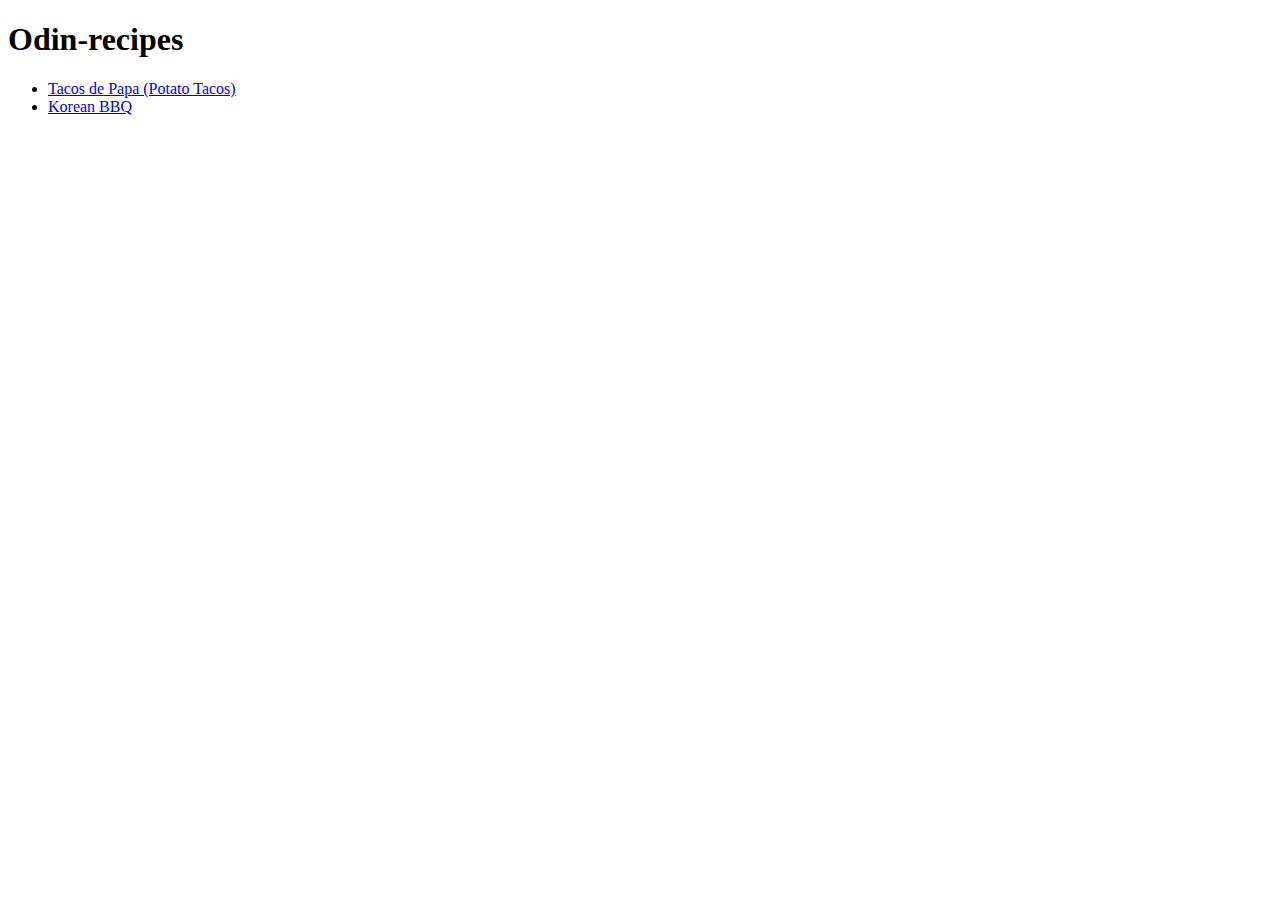
==== index.html @ 1d5dd0d3 "odin recipes" ====
<!DOCTYPE html>
<html lang="en">
<head>
    <meta charset="UTF-8">
    <meta http-equiv="X-UA-Compatible" content="IE=edge">
    <meta name="viewport" content="width=device-width, initial-scale=1.0">
    <title>Odin's First Assignment</title>
</head>
<body>
 <h1>Odin-recipes</h1>  
 <ul>
   <li>
    <a href="recipes/tacos.html">Tacos de Papa (Potato Tacos)</a>
   </li>
   <li>
    <a href="recipes/koreanbbq.html">Korean BBQ</a>
   </li>

</ul> 
 
</body>
</html>
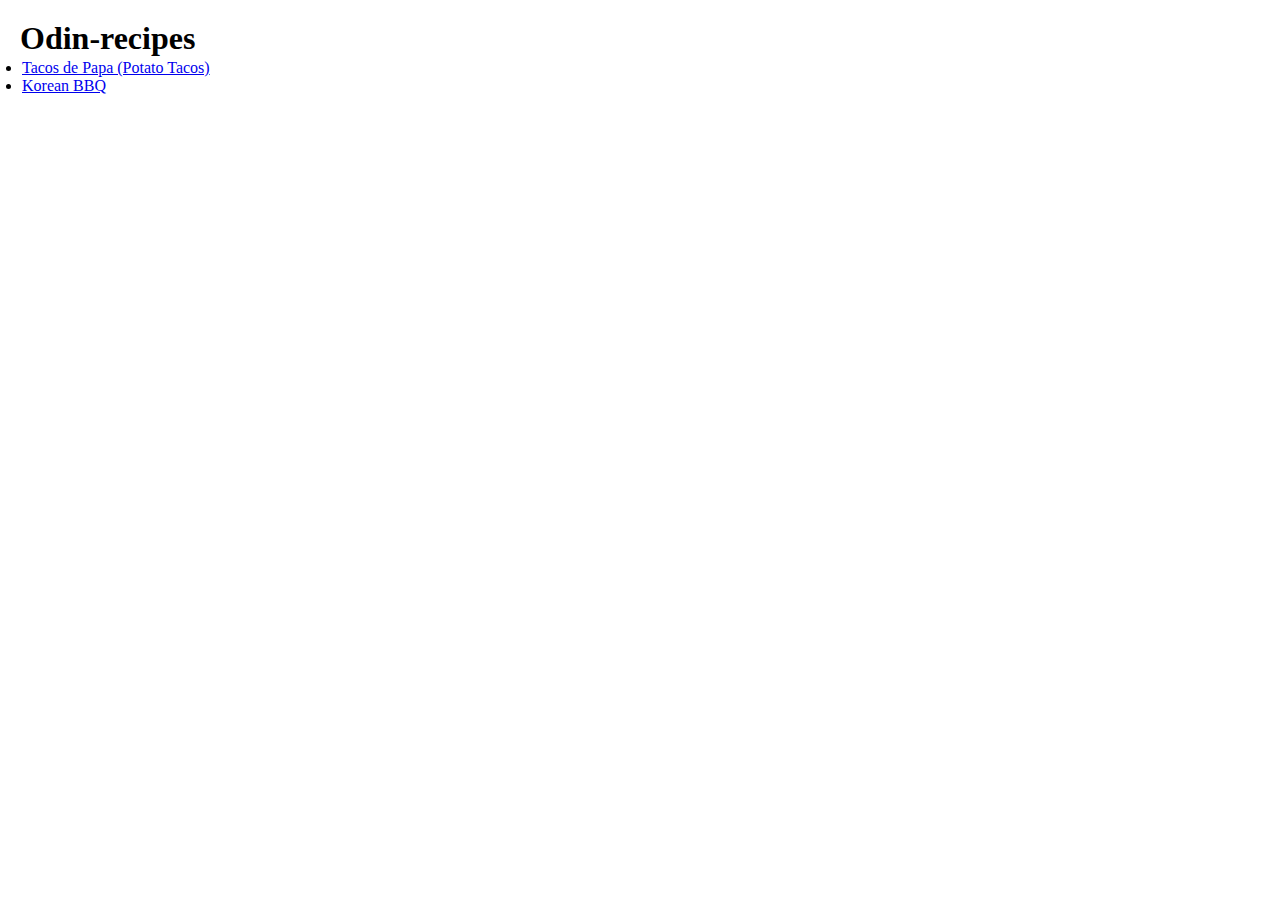
==== commit 1108675c: "final html css odin recipes" ====
--- a/index.html
+++ b/index.html
@@ -4,6 +4,7 @@
     <meta charset="UTF-8">
     <meta http-equiv="X-UA-Compatible" content="IE=edge">
     <meta name="viewport" content="width=device-width, initial-scale=1.0">
+    <link rel="stylesheet" href="/styles.css" />
     <title>Odin's First Assignment</title>
 </head>
 <body>
--- a/styles.css
+++ b/styles.css
@@ -0,0 +1,38 @@
+*{
+    padding:0%;
+    margin: 0%;
+}
+
+body {
+    padding: 10px;
+    margin: 10px;
+}
+
+img {
+    border: 4px solid black;
+    height: auto;
+    width: 500px;
+    margin: 1rem;
+}
+
+h4{
+    margin: 1rem;
+    font-weight: bold;
+
+}
+
+ul{
+    padding:2px;
+    margin-bottom: 6px;
+}
+
+ol li{
+    padding:2px;
+    margin-bottom: 6px;
+}
+
+
+
+
+
+
